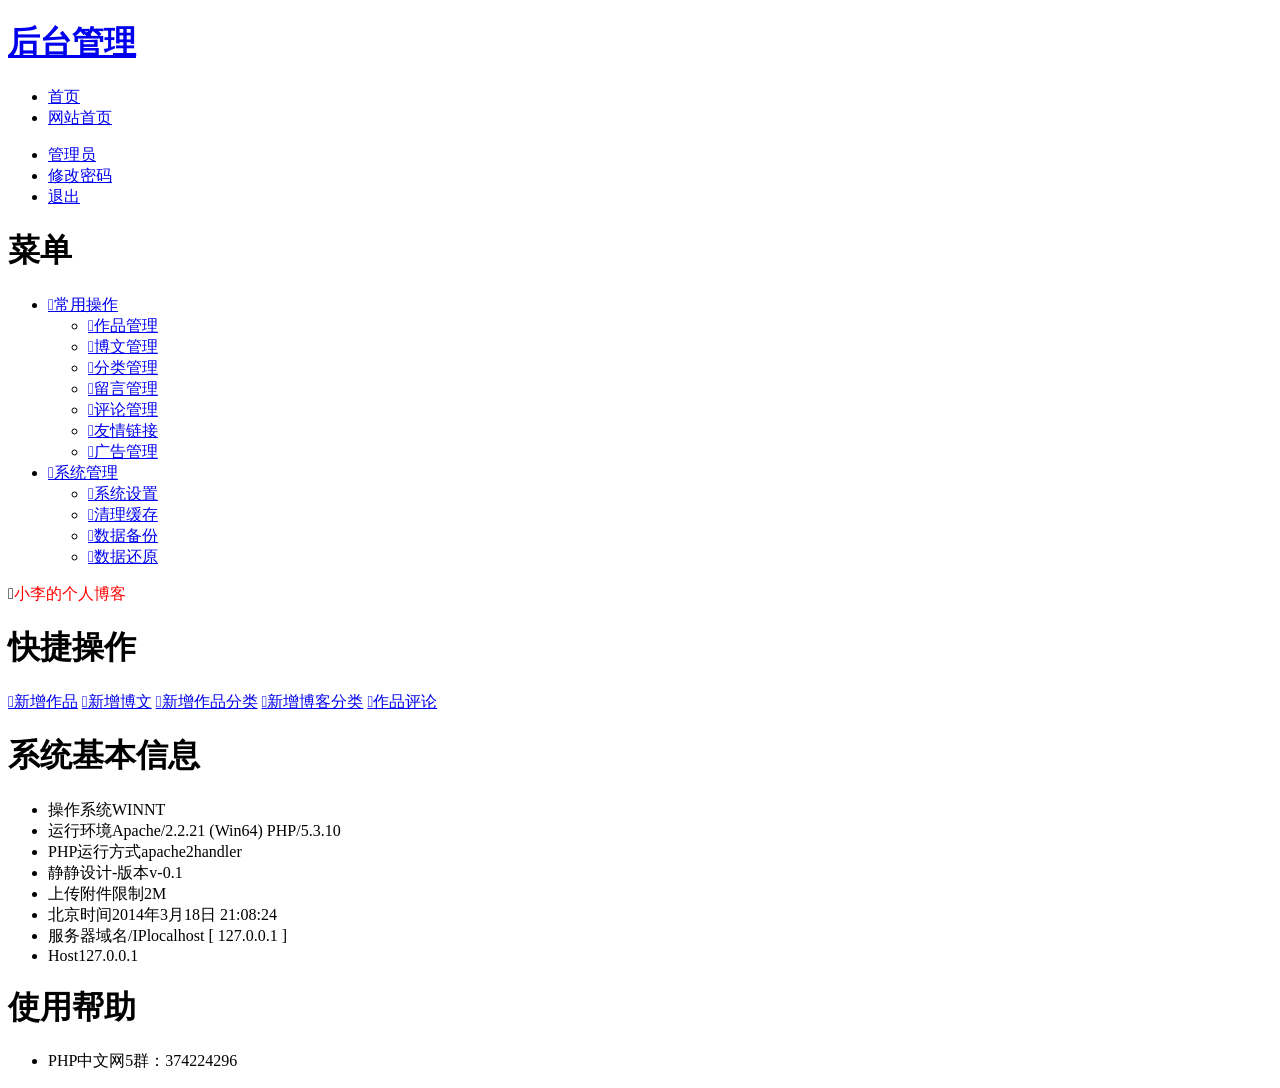
==== Application/Admin/View/Index/index.html @ d3bfcb21 "windows" ====
<!doctype html>
<html>
<head>
    <meta charset="UTF-8">
    <title>李先生博客——后台管理</title>
    <link rel="stylesheet" type="text/css" href="__ROOT__/__HRES__/css/common.css"/>
    <link rel="stylesheet" type="text/css" href="__ROOT__/__HRES__/css/main.css"/>
    <script type="text/javascript" src="__ROOT__/__HRES__/js/libs/modernizr.min.js"></script>
</head>
<body>
<div class="topbar-wrap white">
    <div class="topbar-inner clearfix">
        <div class="topbar-logo-wrap clearfix">
            <h1 class="topbar-logo none"><a href="index.html" class="navbar-brand">后台管理</a></h1>
            <ul class="navbar-list clearfix">
                <li><a class="on" href="index.html">首页</a></li>
                <li><a href="#" target="_blank">网站首页</a></li>
            </ul>
        </div>
        <div class="top-info-wrap">
            <ul class="top-info-list clearfix">
                <li><a href="#">管理员</a></li>
                <li><a href="#">修改密码</a></li>
                <li><a href="#">退出</a></li>
            </ul>
        </div>
    </div>
</div>
<div class="container clearfix">
    <div class="sidebar-wrap">
        <div class="sidebar-title">
            <h1>菜单</h1>
        </div>
        <div class="sidebar-content">
            <ul class="sidebar-list">
                <li>
                    <a href="#"><i class="icon-font">&#xe003;</i>常用操作</a>
                    <ul class="sub-menu">
                        <li><a href="design.html"><i class="icon-font">&#xe008;</i>作品管理</a></li>
                        <li><a href="design.html"><i class="icon-font">&#xe005;</i>博文管理</a></li>
                        <li><a href="design.html"><i class="icon-font">&#xe006;</i>分类管理</a></li>
                        <li><a href="design.html"><i class="icon-font">&#xe004;</i>留言管理</a></li>
                        <li><a href="design.html"><i class="icon-font">&#xe012;</i>评论管理</a></li>
                        <li><a href="design.html"><i class="icon-font">&#xe052;</i>友情链接</a></li>
                        <li><a href="design.html"><i class="icon-font">&#xe033;</i>广告管理</a></li>
                    </ul>
                </li>
                <li>
                    <a href="#"><i class="icon-font">&#xe018;</i>系统管理</a>
                    <ul class="sub-menu">
                        <li><a href="system.html"><i class="icon-font">&#xe017;</i>系统设置</a></li>
                        <li><a href="system.html"><i class="icon-font">&#xe037;</i>清理缓存</a></li>
                        <li><a href="system.html"><i class="icon-font">&#xe046;</i>数据备份</a></li>
                        <li><a href="system.html"><i class="icon-font">&#xe045;</i>数据还原</a></li>
                    </ul>
                </li>
            </ul>
        </div>
    </div>
    <!--/sidebar-->
    <div class="main-wrap">
        <div class="crumb-wrap">
            <div class="crumb-list"><i class="icon-font">&#xe06b;</i><span style="color: red">小李的个人博客</span></div>
        </div>
        <div class="result-wrap">
            <div class="result-title">
                <h1>快捷操作</h1>
            </div>
            <div class="result-content">
                <div class="short-wrap">
                    <a href="__ROOT__/__HRES__/inset.html"><i class="icon-font">&#xe001;</i>新增作品</a>
                    <a href="#"><i class="icon-font">&#xe005;</i>新增博文</a>
                    <a href="#"><i class="icon-font">&#xe048;</i>新增作品分类</a>
                    <a href="#"><i class="icon-font">&#xe041;</i>新增博客分类</a>
                    <a href="#"><i class="icon-font">&#xe01e;</i>作品评论</a>
                </div>
            </div>
        </div>
        <div class="result-wrap">
            <div class="result-title">
                <h1>系统基本信息</h1>
            </div>
            <div class="result-content">
                <ul class="sys-info-list">
                    <li>
                        <label class="res-lab">操作系统</label><span class="res-info">WINNT</span>
                    </li>
                    <li>
                        <label class="res-lab">运行环境</label><span class="res-info">Apache/2.2.21 (Win64) PHP/5.3.10</span>
                    </li>
                    <li>
                        <label class="res-lab">PHP运行方式</label><span class="res-info">apache2handler</span>
                    </li>
                    <li>
                        <label class="res-lab">静静设计-版本</label><span class="res-info">v-0.1</span>
                    </li>
                    <li>
                        <label class="res-lab">上传附件限制</label><span class="res-info">2M</span>
                    </li>
                    <li>
                        <label class="res-lab">北京时间</label><span class="res-info">2014年3月18日 21:08:24</span>
                    </li>
                    <li>
                        <label class="res-lab">服务器域名/IP</label><span class="res-info">localhost [ 127.0.0.1 ]</span>
                    </li>
                    <li>
                        <label class="res-lab">Host</label><span class="res-info">127.0.0.1</span>
                    </li>
                </ul>
            </div>
        </div>
        <div class="result-wrap">
            <div class="result-title">
                <h1>使用帮助</h1>
            </div>
            <div class="result-content">
                <ul class="sys-info-list">
                    <li>
                        <label class="res-lab">PHP中文网5群：</label><span class="res-info">374224296</span>
                    </li>

                </ul>
            </div>
        </div>
    </div>
    <!--/main-->
</div>
</body>
</html>
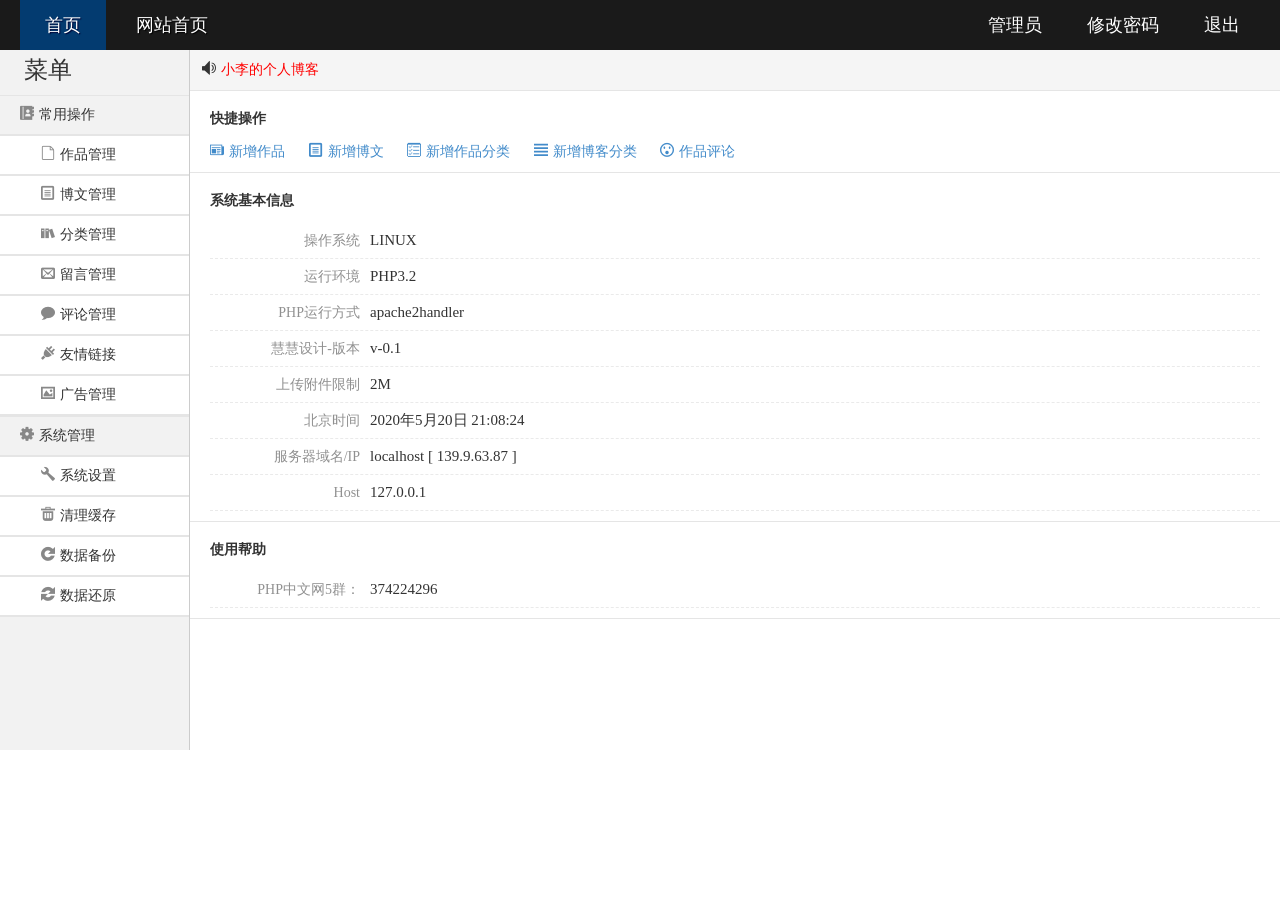
==== commit 685ca876: "基本建成" ====
--- a/Application/Admin/View/Index/index.html
+++ b/Application/Admin/View/Index/index.html
@@ -1,129 +1,129 @@
-<!doctype html>
-<html>
-<head>
-    <meta charset="UTF-8">
-    <title>李先生博客——后台管理</title>
-    <link rel="stylesheet" type="text/css" href="__ROOT__/__HRES__/css/common.css"/>
-    <link rel="stylesheet" type="text/css" href="__ROOT__/__HRES__/css/main.css"/>
-    <script type="text/javascript" src="__ROOT__/__HRES__/js/libs/modernizr.min.js"></script>
-</head>
-<body>
-<div class="topbar-wrap white">
-    <div class="topbar-inner clearfix">
-        <div class="topbar-logo-wrap clearfix">
-            <h1 class="topbar-logo none"><a href="index.html" class="navbar-brand">后台管理</a></h1>
-            <ul class="navbar-list clearfix">
-                <li><a class="on" href="index.html">首页</a></li>
-                <li><a href="#" target="_blank">网站首页</a></li>
-            </ul>
-        </div>
-        <div class="top-info-wrap">
-            <ul class="top-info-list clearfix">
-                <li><a href="#">管理员</a></li>
-                <li><a href="#">修改密码</a></li>
-                <li><a href="#">退出</a></li>
-            </ul>
-        </div>
-    </div>
-</div>
-<div class="container clearfix">
-    <div class="sidebar-wrap">
-        <div class="sidebar-title">
-            <h1>菜单</h1>
-        </div>
-        <div class="sidebar-content">
-            <ul class="sidebar-list">
-                <li>
-                    <a href="#"><i class="icon-font">&#xe003;</i>常用操作</a>
-                    <ul class="sub-menu">
-                        <li><a href="design.html"><i class="icon-font">&#xe008;</i>作品管理</a></li>
-                        <li><a href="design.html"><i class="icon-font">&#xe005;</i>博文管理</a></li>
-                        <li><a href="design.html"><i class="icon-font">&#xe006;</i>分类管理</a></li>
-                        <li><a href="design.html"><i class="icon-font">&#xe004;</i>留言管理</a></li>
-                        <li><a href="design.html"><i class="icon-font">&#xe012;</i>评论管理</a></li>
-                        <li><a href="design.html"><i class="icon-font">&#xe052;</i>友情链接</a></li>
-                        <li><a href="design.html"><i class="icon-font">&#xe033;</i>广告管理</a></li>
-                    </ul>
-                </li>
-                <li>
-                    <a href="#"><i class="icon-font">&#xe018;</i>系统管理</a>
-                    <ul class="sub-menu">
-                        <li><a href="system.html"><i class="icon-font">&#xe017;</i>系统设置</a></li>
-                        <li><a href="system.html"><i class="icon-font">&#xe037;</i>清理缓存</a></li>
-                        <li><a href="system.html"><i class="icon-font">&#xe046;</i>数据备份</a></li>
-                        <li><a href="system.html"><i class="icon-font">&#xe045;</i>数据还原</a></li>
-                    </ul>
-                </li>
-            </ul>
-        </div>
-    </div>
-    <!--/sidebar-->
-    <div class="main-wrap">
-        <div class="crumb-wrap">
-            <div class="crumb-list"><i class="icon-font">&#xe06b;</i><span style="color: red">小李的个人博客</span></div>
-        </div>
-        <div class="result-wrap">
-            <div class="result-title">
-                <h1>快捷操作</h1>
-            </div>
-            <div class="result-content">
-                <div class="short-wrap">
-                    <a href="__ROOT__/__HRES__/inset.html"><i class="icon-font">&#xe001;</i>新增作品</a>
-                    <a href="#"><i class="icon-font">&#xe005;</i>新增博文</a>
-                    <a href="#"><i class="icon-font">&#xe048;</i>新增作品分类</a>
-                    <a href="#"><i class="icon-font">&#xe041;</i>新增博客分类</a>
-                    <a href="#"><i class="icon-font">&#xe01e;</i>作品评论</a>
-                </div>
-            </div>
-        </div>
-        <div class="result-wrap">
-            <div class="result-title">
-                <h1>系统基本信息</h1>
-            </div>
-            <div class="result-content">
-                <ul class="sys-info-list">
-                    <li>
-                        <label class="res-lab">操作系统</label><span class="res-info">WINNT</span>
-                    </li>
-                    <li>
-                        <label class="res-lab">运行环境</label><span class="res-info">Apache/2.2.21 (Win64) PHP/5.3.10</span>
-                    </li>
-                    <li>
-                        <label class="res-lab">PHP运行方式</label><span class="res-info">apache2handler</span>
-                    </li>
-                    <li>
-                        <label class="res-lab">静静设计-版本</label><span class="res-info">v-0.1</span>
-                    </li>
-                    <li>
-                        <label class="res-lab">上传附件限制</label><span class="res-info">2M</span>
-                    </li>
-                    <li>
-                        <label class="res-lab">北京时间</label><span class="res-info">2014年3月18日 21:08:24</span>
-                    </li>
-                    <li>
-                        <label class="res-lab">服务器域名/IP</label><span class="res-info">localhost [ 127.0.0.1 ]</span>
-                    </li>
-                    <li>
-                        <label class="res-lab">Host</label><span class="res-info">127.0.0.1</span>
-                    </li>
-                </ul>
-            </div>
-        </div>
-        <div class="result-wrap">
-            <div class="result-title">
-                <h1>使用帮助</h1>
-            </div>
-            <div class="result-content">
-                <ul class="sys-info-list">
-                    <li>
-                        <label class="res-lab">PHP中文网5群：</label><span class="res-info">374224296</span>
-                    </li>
-
-                </ul>
-            </div>
-        </div>
-    </div>
-    <!--/main-->
-</div>
-</body>
-</html>
+<!doctype html>
+<html>
+<head>
+    <meta charset="UTF-8">
+    <title>李先生博客——后台管理</title>
+    <link rel="stylesheet" type="text/css" href="/Application/Admin/public/css/common.css"/>
+    <link rel="stylesheet" type="text/css" href="/Application/Admin/public/css/main.css"/>
+    <script type="text/javascript" src="/Application/Admin/public/js/libs/modernizr.min.js"></script>
+</head>
+<body>
+<div class="topbar-wrap white">
+    <div class="topbar-inner clearfix">
+        <div class="topbar-logo-wrap clearfix">
+            <h1 class="topbar-logo none"><a href="/index.php/Admin" class="navbar-brand">后台管理</a></h1>
+            <ul class="navbar-list clearfix">
+                <li><a class="on" href="/index.php/Admin">首页</a></li>
+                <li><a href="/" target="_blank">网站首页</a></li>
+            </ul>
+        </div>
+        <div class="top-info-wrap">
+            <ul class="top-info-list clearfix">
+                <li><a href="/index.php/home/index/about">管理员</a></li>
+                <li><a href="/index.php/home/index/about">修改密码</a></li>
+                <li><a href="/">退出</a></li>
+            </ul>
+        </div>
+    </div>
+</div>
+<div class="container clearfix">
+    <div class="sidebar-wrap">
+        <div class="sidebar-title">
+            <h1>菜单</h1>
+        </div>
+        <div class="sidebar-content">
+            <ul class="sidebar-list">
+                <li>
+                    <a href="#"><i class="icon-font">&#xe003;</i>常用操作</a>
+                    <ul class="sub-menu">
+                        <li><a href="/index.php/Admin/Edit/lst"><i class="icon-font">&#xe008;</i>作品管理</a></li>
+                        <li><a href="/index.php/Admin/Edit/lst"><i class="icon-font">&#xe005;</i>博文管理</a></li>
+                        <li><a href="/index.php/Admin/Edit/lst"><i class="icon-font">&#xe006;</i>分类管理</a></li>
+                        <li><a href="/index.php/Admin/Edit/lst"><i class="icon-font">&#xe004;</i>留言管理</a></li>
+                        <li><a href="/index.php/Admin/Edit/lst"><i class="icon-font">&#xe012;</i>评论管理</a></li>
+                        <li><a href="/index.php/Admin/Edit/lst"><i class="icon-font">&#xe052;</i>友情链接</a></li>
+                        <li><a href="/index.php/Admin/Edit/lst"><i class="icon-font">&#xe033;</i>广告管理</a></li>
+                    </ul>
+                </li>
+                <li>
+                    <a href="#"><i class="icon-font">&#xe018;</i>系统管理</a>
+                    <ul class="sub-menu">
+                        <li><a href="/"><i class="icon-font">&#xe017;</i>系统设置</a></li>
+                        <li><a href="/"><i class="icon-font">&#xe037;</i>清理缓存</a></li>
+                        <li><a href="/"><i class="icon-font">&#xe046;</i>数据备份</a></li>
+                        <li><a href="/"><i class="icon-font">&#xe045;</i>数据还原</a></li>
+                    </ul>
+                </li>
+            </ul>
+        </div>
+    </div>
+    <!--/sidebar-->
+    <div class="main-wrap">
+        <div class="crumb-wrap">
+            <div class="crumb-list"><i class="icon-font">&#xe06b;</i><span style="color: red">小李的个人博客</span></div>
+        </div>
+        <div class="result-wrap">
+            <div class="result-title">
+                <h1>快捷操作</h1>
+            </div>
+            <div class="result-content">
+                <div class="short-wrap">
+                    <a href="/Application/Admin/public/inset.html"><i class="icon-font">&#xe001;</i>新增作品</a>
+                    <a href="/Application/Admin/public/inset.html"><i class="icon-font">&#xe005;</i>新增博文</a>
+                    <a href="/Application/Admin/public/inset.html"><i class="icon-font">&#xe048;</i>新增作品分类</a>
+                    <a href="/Application/Admin/public/inset.html"><i class="icon-font">&#xe041;</i>新增博客分类</a>
+                    <a href="/Application/Admin/public/inset.html"><i class="icon-font">&#xe01e;</i>作品评论</a>
+                </div>
+            </div>
+        </div>
+        <div class="result-wrap">
+            <div class="result-title">
+                <h1>系统基本信息</h1>
+            </div>
+            <div class="result-content">
+                <ul class="sys-info-list">
+                    <li>
+                        <label class="res-lab">操作系统</label><span class="res-info">LINUX</span>
+                    </li>
+                    <li>
+                        <label class="res-lab">运行环境</label><span class="res-info">PHP3.2</span>
+                    </li>
+                    <li>
+                        <label class="res-lab">PHP运行方式</label><span class="res-info">apache2handler</span>
+                    </li>
+                    <li>
+                        <label class="res-lab">慧慧设计-版本</label><span class="res-info">v-0.1</span>
+                    </li>
+                    <li>
+                        <label class="res-lab">上传附件限制</label><span class="res-info">2M</span>
+                    </li>
+                    <li>
+                        <label class="res-lab">北京时间</label><span class="res-info">2020年5月20日 21:08:24</span>
+                    </li>
+                    <li>
+                        <label class="res-lab">服务器域名/IP</label><span class="res-info">localhost [ 139.9.63.87 ]</span>
+                    </li>
+                    <li>
+                        <label class="res-lab">Host</label><span class="res-info">127.0.0.1</span>
+                    </li>
+                </ul>
+            </div>
+        </div>
+        <div class="result-wrap">
+            <div class="result-title">
+                <h1>使用帮助</h1>
+            </div>
+            <div class="result-content">
+                <ul class="sys-info-list">
+                    <li>
+                        <label class="res-lab">PHP中文网5群：</label><span class="res-info">374224296</span>
+                    </li>
+
+                </ul>
+            </div>
+        </div>
+    </div>
+    <!--/main-->
+</div>
+</body>
+</html>
--- a/Application/Admin/public/css/common.css
+++ b/Application/Admin/public/css/common.css
@@ -0,0 +1,122 @@
+html{height:100%;}
+body{font:14px/1.5 '微软雅黑';word-wrap:break-word;word-break:break-all;-webkit-text-size-adjust:none;background:#fff;color:#333;}
+body,dl,dd,h1,h2,h3,h4,h5,h6,p,form,ul,ol,blockquote{margin:0}
+img{border:0 none;vertical-align:middle}
+input,select,textarea{font-size:14px;color:#333}
+input{vertical-align:middle;padding:2px;margin:0}
+table{border-collapse:collapse;border-spacing:0}
+select,input,button{font:14px/20px Verdana,Simsun,Helvetica,Arial,sans-serif;}
+em,i,cite,blockquote{font-style:normal}
+ul,ol{list-style:none outside;padding:0}
+h1,h2,h3,h4,h5,h6{font-size:100%}
+textarea{overflow-y:auto;padding:3px}
+a{color:#428bca;text-decoration:none;outline:0}
+a:hover,a:active{color:#2a6496;text-decoration:none;}
+a:focus{outline:0;}
+button::-moz-focus-inner{border:0;padding:0;}
+figure{margin:0}
+article,aside,details,figcaption,figure,footer,header,hgroup,menu,nav,section{display:block}
+.ppr{position:relative;}
+.ppa{position:absolute;}
+.fl{float:left}
+.fr{float:right}
+.tl{text-align:left;}
+.tc{text-align:center;}
+.tr{text-align:right;}
+.mlr5{margin:0 5px;}
+.mt5{margin-top:5px;}
+.mr5{margin-right:5px;}
+.mt10{margin-top:10px;}
+.ml5{margin-left:5px;}
+.ml10{margin-left:10px;}
+.mr10{margin-right:10px;}
+.mb10{margin-bottom:10px;}
+.mb20{margin-bottom:20px;}
+.pl5{padding-left:5px;}
+.pb10{padding-bottom:10px;}
+.pt20{padding-top:20px;}
+.pl10{padding-left:10px;}
+.ptb20{padding:20px 0;}
+.grayc{color:#ccc}
+.gray6{color:#666}
+.gray9{color:#999}
+.emstyle{font-style:italic}
+.clear{clear:both}
+.clearfix:after{content:".";display:block;height:0;clear:both;visibility:hidden;}
+.clearfix{*height:1%;}
+.none{display:none}
+.block{display:block;}
+.minheight500{min-height:500px;height:auto !important;height:500px;overflow:visible;}
+.wrap-box{width:960px;margin:0 auto;}
+.blue,.blue a:link,.blue a:visited{color:blue;}
+.blue a:hover{color:#f60;}
+.white,.white a:link,.white a:visited{color:#fff;}
+.white a:hover{color:#ff0;}
+.red,.red a:link,.red a:visited{color:#f00;}
+.red a:hover{color:#f60;}
+.orange,.orange a:link,.orange a:visited{color:#ffa500;}
+.orange a:hover{color:#f60;}
+@font-face{font-family:'icomoon';src:url('../fonts/icomoon.eot');src:url('../fonts/icomoon.eot?#iefix') format('embedded-opentype'),url('../fonts/icomoon.woff') format('woff'),url('../fonts/icomoon.ttf') format('truetype'),url('../fonts/icomoon.svg#icomoon') format('svg');font-weight:normal;font-style:normal;}
+.icon-font { font-family:'icomoon'; speak:none; font-weight:400; font-style:normal; font-variant:normal; text-transform:none; line-height:1; -webkit-font-smoothing:antialiased; }
+.require-red{color:#f60;font-family:serif;margin-right:3px;}
+/* common */
+.topbar-wrap{height:50px;line-height:50px;background:#1A1A1A;}
+.topbar-logo-wrap{float:left;}
+.topbar-inner{font-size:18px;padding:0 20px;}
+.topbar-logo{float:left;width:150px;text-align:center;}
+.navbar-list{float:left;}
+.top-info-wrap{float:right;}
+.navbar-list{}
+.navbar-list li{float:left;}
+.navbar-list li a{float:left;margin-right:5px;padding:0 25px;text-shadow:1px 1px 1px #000;}
+.navbar-list li a:hover{background:#343434;}
+.navbar-list li a.on{color:#fff;text-shadow:1px 1px 1px #003;background:#033b70;}
+.top-info-list li{float:left;}
+.top-info-list li a{float:left;margin-left:5px;padding:0 20px;display:inline;zoom:1;}
+.top-info-list li a:hover{background:#343434;}
+.btn{display:inline-block;*display:inline;padding:4px 12px;margin-bottom:0;*margin-left:.3em;font-size:14px;line-height:20px;color:#333333;text-align:center;text-shadow:0 1px 1px rgba(255,255,255,0.75);vertical-align:middle;cursor:pointer;background-color:#f5f5f5;*background-color:#e6e6e6;background-image:-moz-linear-gradient(top,#ffffff,#e6e6e6);background-image:-webkit-gradient(linear,0 0,0 100%,from(#ffffff),to(#e6e6e6));background-image:-webkit-linear-gradient(top,#ffffff,#e6e6e6);background-image:-o-linear-gradient(top,#ffffff,#e6e6e6);background-image:linear-gradient(to bottom,#ffffff,#e6e6e6);background-repeat:repeat-x;border:1px solid #bbbbbb;*border:0;border-color:#e6e6e6 #e6e6e6 #bfbfbf;border-color:rgba(0,0,0,0.1) rgba(0,0,0,0.1) rgba(0,0,0,0.25);border-bottom-color:#a2a2a2;-webkit-border-radius:4px;-moz-border-radius:4px;border-radius:4px;filter:progid:DXImageTransform.Microsoft.gradient(startColorstr='#ffffffff',endColorstr='#ffe6e6e6',GradientType=0);filter:progid:DXImageTransform.Microsoft.gradient(enabled=false);*zoom:1;-webkit-box-shadow:inset 0 1px 0 rgba(255,255,255,0.2),0 1px 2px rgba(0,0,0,0.05);-moz-box-shadow:inset 0 1px 0 rgba(255,255,255,0.2),0 1px 2px rgba(0,0,0,0.05);box-shadow:inset 0 1px 0 rgba(255,255,255,0.2),0 1px 2px rgba(0,0,0,0.05);}
+.btn:hover,.btn:active,.btn.active,.btn.disabled,.btn[disabled]{color:#333333;background-color:#e6e6e6;*background-color:#d9d9d9;}
+.btn:active,.btn.active{background-color:#cccccc \9;}
+.btn:first-child{*margin-left:0;}
+.btn:hover{color:#333333;text-decoration:none;background-position:0 -15px;-webkit-transition:background-position 0.1s linear;-moz-transition:background-position 0.1s linear;-o-transition:background-position 0.1s linear;transition:background-position 0.1s linear;}
+.btn:focus{outline:thin dotted #333;outline:5px auto -webkit-focus-ring-color;outline-offset:-2px;}
+.btn.active,.btn:active{background-image:none;outline:0;-webkit-box-shadow:inset 0 2px 4px rgba(0,0,0,0.15),0 1px 2px rgba(0,0,0,0.05);-moz-box-shadow:inset 0 2px 4px rgba(0,0,0,0.15),0 1px 2px rgba(0,0,0,0.05);box-shadow:inset 0 2px 4px rgba(0,0,0,0.15),0 1px 2px rgba(0,0,0,0.05);}
+.btn-primary{color:#ffffff;text-shadow:0 -1px 0 rgba(0,0,0,0.25);background-color:#006dcc;*background-color:#0044cc;background-image:-moz-linear-gradient(top,#0088cc,#0044cc);background-image:-webkit-gradient(linear,0 0,0 100%,from(#0088cc),to(#0044cc));background-image:-webkit-linear-gradient(top,#0088cc,#0044cc);background-image:-o-linear-gradient(top,#0088cc,#0044cc);background-image:linear-gradient(to bottom,#0088cc,#0044cc);background-repeat:repeat-x;border-color:#0044cc #0044cc #002a80;border-color:rgba(0,0,0,0.1) rgba(0,0,0,0.1) rgba(0,0,0,0.25);filter:progid:DXImageTransform.Microsoft.gradient(startColorstr='#ff0088cc',endColorstr='#ff0044cc',GradientType=0);filter:progid:DXImageTransform.Microsoft.gradient(enabled=false);}
+.btn-primary:hover,.btn-primary:active,.btn-primary.active,.btn-primary.disabled,.btn-primary[disabled]{color:#ffffff;background-color:#0044cc;*background-color:#003bb3;}
+.btn-primary:active,.btn-primary.active{background-color:#003399 \9;}
+.btn-warning{color:#ffffff;text-shadow:0 -1px 0 rgba(0,0,0,0.25);background-color:#faa732;*background-color:#f89406;background-image:-moz-linear-gradient(top,#fbb450,#f89406);background-image:-webkit-gradient(linear,0 0,0 100%,from(#fbb450),to(#f89406));background-image:-webkit-linear-gradient(top,#fbb450,#f89406);background-image:-o-linear-gradient(top,#fbb450,#f89406);background-image:linear-gradient(to bottom,#fbb450,#f89406);background-repeat:repeat-x;border-color:#f89406 #f89406 #ad6704;border-color:rgba(0,0,0,0.1) rgba(0,0,0,0.1) rgba(0,0,0,0.25);filter:progid:DXImageTransform.Microsoft.gradient(startColorstr='#fffbb450',endColorstr='#fff89406',GradientType=0);filter:progid:DXImageTransform.Microsoft.gradient(enabled=false);}
+.btn-warning:hover,.btn-warning:active,.btn-warning.active,.btn-warning.disabled,.btn-warning[disabled]{color:#ffffff;background-color:#f89406;*background-color:#df8505;}
+.btn-warning:active,.btn-warning.active{background-color:#c67605 \9;}
+.btn-danger{color:#ffffff;text-shadow:0 -1px 0 rgba(0,0,0,0.25);background-color:#da4f49;*background-color:#bd362f;background-image:-moz-linear-gradient(top,#ee5f5b,#bd362f);background-image:-webkit-gradient(linear,0 0,0 100%,from(#ee5f5b),to(#bd362f));background-image:-webkit-linear-gradient(top,#ee5f5b,#bd362f);background-image:-o-linear-gradient(top,#ee5f5b,#bd362f);background-image:linear-gradient(to bottom,#ee5f5b,#bd362f);background-repeat:repeat-x;border-color:#bd362f #bd362f #802420;border-color:rgba(0,0,0,0.1) rgba(0,0,0,0.1) rgba(0,0,0,0.25);filter:progid:DXImageTransform.Microsoft.gradient(startColorstr='#ffee5f5b',endColorstr='#ffbd362f',GradientType=0);filter:progid:DXImageTransform.Microsoft.gradient(enabled=false);}
+.btn-danger:hover,.btn-danger:active,.btn-danger.active,.btn-danger.disabled,.btn-danger[disabled]{color:#ffffff;background-color:#bd362f;*background-color:#a9302a;}
+.btn-danger:active,.btn-danger.active{background-color:#942a25 \9;}
+.btn-success{color:#ffffff;text-shadow:0 -1px 0 rgba(0,0,0,0.25);background-color:#5bb75b;*background-color:#51a351;background-image:-moz-linear-gradient(top,#62c462,#51a351);background-image:-webkit-gradient(linear,0 0,0 100%,from(#62c462),to(#51a351));background-image:-webkit-linear-gradient(top,#62c462,#51a351);background-image:-o-linear-gradient(top,#62c462,#51a351);background-image:linear-gradient(to bottom,#62c462,#51a351);background-repeat:repeat-x;border-color:#51a351 #51a351 #387038;border-color:rgba(0,0,0,0.1) rgba(0,0,0,0.1) rgba(0,0,0,0.25);filter:progid:DXImageTransform.Microsoft.gradient(startColorstr='#ff62c462',endColorstr='#ff51a351',GradientType=0);filter:progid:DXImageTransform.Microsoft.gradient(enabled=false);}
+.btn-success:hover,.btn-success:active,.btn-success.active,.btn-success.disabled,.btn-success[disabled]{color:#ffffff;background-color:#51a351;*background-color:#499249;}
+.btn-success:active,.btn-success.active{background-color:#408140 \9;}
+.btn-info{color:#ffffff;text-shadow:0 -1px 0 rgba(0,0,0,0.25);background-color:#49afcd;*background-color:#2f96b4;background-image:-moz-linear-gradient(top,#5bc0de,#2f96b4);background-image:-webkit-gradient(linear,0 0,0 100%,from(#5bc0de),to(#2f96b4));background-image:-webkit-linear-gradient(top,#5bc0de,#2f96b4);background-image:-o-linear-gradient(top,#5bc0de,#2f96b4);background-image:linear-gradient(to bottom,#5bc0de,#2f96b4);background-repeat:repeat-x;border-color:#2f96b4 #2f96b4 #1f6377;border-color:rgba(0,0,0,0.1) rgba(0,0,0,0.1) rgba(0,0,0,0.25);filter:progid:DXImageTransform.Microsoft.gradient(startColorstr='#ff5bc0de',endColorstr='#ff2f96b4',GradientType=0);filter:progid:DXImageTransform.Microsoft.gradient(enabled=false);}
+.btn-info:hover,.btn-info:active,.btn-info.active,.btn-info.disabled,.btn-info[disabled]{color:#ffffff;background-color:#2f96b4;*background-color:#2a85a0;}
+.btn-info:active,.btn-info.active{background-color:#24748c \9;}
+.btn-inverse{color:#ffffff;text-shadow:0 -1px 0 rgba(0,0,0,0.25);background-color:#363636;*background-color:#222222;background-image:-moz-linear-gradient(top,#444444,#222222);background-image:-webkit-gradient(linear,0 0,0 100%,from(#444444),to(#222222));background-image:-webkit-linear-gradient(top,#444444,#222222);background-image:-o-linear-gradient(top,#444444,#222222);background-image:linear-gradient(to bottom,#444444,#222222);background-repeat:repeat-x;border-color:#222222 #222222 #000000;border-color:rgba(0,0,0,0.1) rgba(0,0,0,0.1) rgba(0,0,0,0.25);filter:progid:DXImageTransform.Microsoft.gradient(startColorstr='#ff444444',endColorstr='#ff222222',GradientType=0);filter:progid:DXImageTransform.Microsoft.gradient(enabled=false);}
+.btn-inverse:hover,.btn-inverse:active,.btn-inverse.active,.btn-inverse.disabled,.btn-inverse[disabled]{color:#ffffff;background-color:#222222;*background-color:#151515;}
+.btn-inverse:active,.btn-inverse.active{background-color:#080808 \9;}
+.btn4{width:60px;}
+.btn5{width:80px;}
+.btn6{width:120px;}
+.btn7{width:130px;}
+.btn8{width:140px;}
+.btn9{width:160px;}
+.btn10{width:180px;}
+.btn50{width:50%;}
+.btn100{width:100%;}
+textarea,input[type="text"],input[type="password"],input[type="datetime"],input[type="datetime-local"],input[type="date"],input[type="month"],input[type="time"],input[type="week"],input[type="number"],input[type="email"],input[type="url"],input[type="search"],input[type="tel"],input[type="color"],.uneditable-input{background-color:#ffffff;border:1px solid #cccccc;-webkit-box-shadow:inset 0 1px 1px rgba(0,0,0,0.075);-moz-box-shadow:inset 0 1px 1px rgba(0,0,0,0.075);box-shadow:inset 0 1px 1px rgba(0,0,0,0.075);-webkit-transition:border linear 0.2s,box-shadow linear 0.2s;-moz-transition:border linear 0.2s,box-shadow linear 0.2s;-o-transition:border linear 0.2s,box-shadow linear 0.2s;transition:border linear 0.2s,box-shadow linear 0.2s;}
+textarea:focus,input[type="text"]:focus,input[type="password"]:focus,input[type="datetime"]:focus,input[type="datetime-local"]:focus,input[type="date"]:focus,input[type="month"]:focus,input[type="time"]:focus,input[type="week"]:focus,input[type="number"]:focus,input[type="email"]:focus,input[type="url"]:focus,input[type="search"]:focus,input[type="tel"]:focus,input[type="color"]:focus,.uneditable-input:focus{border-color:rgba(82,168,236,0.8);outline:0;outline:thin dotted \9;/* IE6-9 */
+-webkit-box-shadow:inset 0 1px 1px rgba(0,0,0,0.075),0 0 8px rgba(82,168,236,0.6);-moz-box-shadow:inset 0 1px 1px rgba(0,0,0,0.075),0 0 8px rgba(82,168,236,0.6);box-shadow:inset 0 1px 1px rgba(0,0,0,0.075),0 0 8px rgba(82,168,236,0.6);}
+.insert-tab{border-collapse:collapse;border:1px solid #eee;}
+.insert-tab th,.insert-tab td{border:1px solid #eee;}
+.insert-tab tr{line-height:40px;}
+.insert-tab th{text-align:right;font-weight:normal;padding-right:10px;font-size:14px;}
+.insert-tab td{text-align:left;padding-left:10px;}
+.list-page{padding:20px 0;text-align:center;}
+.list-page a{margin:0 5px;padding:2px 7px;border:1px solid #ccc;background:#f3f3f3;}
+.list-page a:hover{background:#e4e4e4;border:1px solid #908f8f;}
+.list-page .current{margin:0 5px;padding:2px 7px;background:#f60;border:1px solid #fe8101;color:#fff;}
--- a/Application/Admin/public/css/main.css
+++ b/Application/Admin/public/css/main.css
@@ -0,0 +1,58 @@
+.sidebar-wrap{float: left;width: 189px;min-height:700px;background: #f2f2f2;border-right:1px solid #ccc;/*cursor:e-resize;*/}
+.main-wrap{margin-left: 190px;min-height:100%;}
+.sidebar-title{height: 40px;line-height: 40px;text-indent:1em;font-size: 24px;text-align: left;}
+.sidebar-title h1{font-weight: normal;}
+.sidebar-content{padding-top: 5px;}
+.sidebar-list li{border:1px solid #e5e5e5;border-width:1px 0;}
+.sidebar-list li .icon-font{margin-right: 5px;color: #888;font-size: 14px;}
+.sidebar-list li a{padding: 0 16px 0 20px;display: block;height: 38px;line-height: 38px;color: #333;}
+.sidebar-list li a:hover{background: #fff;color: #1963AA;}
+.sub-menu{border-top: 1px solid #e5e5e5;background: #fff;}
+.sub-menu li{padding-left: 21px;}
+.sub-menu li.on{background: #1963AA;}
+.sub-menu li.on a{background: #1963AA;color: #fff;}
+.sub-menu li.on .icon-font{color: #fff;}
+.sub-menu .icon-font{font-size: 11px;}
+/* main */
+.crumb-wrap{height: 40px;line-height: 39px;border-bottom: 1px solid #e5e5e5;background: #f5f5f5;}
+.crumb-list{padding-left: 12px;}
+.crumb-list .icon-font{margin-right: 5px;}
+.crumb-step{margin: 0 5px;color: #b2c2e0;font-family: serif;}
+.search-wrap{padding: 15px 0;border-bottom: 1px solid #e5e5e5;}
+.search-tab tr{line-height: 35px;}
+.search-tab th{text-align: right;padding-right:10px;font-weight: normal;}
+.search-tab td{padding: 0 5px;}
+.common-text{height: 23px;line-height: 23px;padding: 2px 4px;border: 1px solid #ccc;background: #fff;border-radius:5px;}
+.result-wrap{padding:10px 20px;border-bottom: 1px solid #e5e5e5;}
+.result-title{line-height: 35px;padding-bottom: 5px;overflow: hidden;}
+.comment-title{line-height: 35px;margin-bottom: 10px;overflow: hidden;}
+.result-list a{margin-right: 15px;}
+.result-list i{padding-right: 5px;}
+.result-tab{border-collapse:collapse;border: 1px solid #ddd;}
+.result-tab th{font-weight: normal;font-size: 15px;text-align: left;background: url(../images/tab-thbg.png) #f9f9f9 0 bottom repeat-x;}
+.result-tab th,.result-tab td{padding:5px;border-bottom: 1px solid #ddd;border-right: 1px solid #e1e1e1;}
+.result-tab tr{line-height:35px;}
+.result-tab th.tc,.result-tab td.tc{text-align: center;}
+.result-tab tr:nth-child(odd){background: #f9f9f9;}
+.result-tab tr:hover{background: #f1f1f1;}
+.result-tab tr.even-tr{background: #e9fff2;}
+.comment-tab{border-bottom: 1px solid #ddd;padding-left: 15px;margin-bottom: 10px;}
+.comment-tab a{float: left;}
+.comment-tab a.on{padding: 0 15px;background: #49afcd;color: #fff;border-radius:5px 5px 0 0;}
+/* config */
+.config-items{margin-bottom: 25px;}
+.config-title{margin-bottom: 10px;}
+.config-title h1{font-size: 14px;font-weight: normal;}
+.config-title h1 i{margin-right: 5px;font-size: 12px;}
+.columns-title{padding: 10px 0;height: 35px;line-height: 35px;overflow: hidden;}
+/*.columns-title .comment-tab{padding-left: 0;}*/
+.visitor-img{float: left;}
+.visitor-info{float: left;padding-left: 10px;line-height:23px;}
+.visitor-email{color: #aaa;}
+.short-wrap a{margin-right: 20px;}
+.short-wrap a i{margin-right: 5px;}
+.res-lab{display: inline-block;width: 150px;padding-right: 10px;text-align: right;}
+.sys-info-list li{line-height: 35px;border-bottom: 1px dashed #eaeaea;}
+.res-lab{color: #909090;}
+.res-info{font-size: 15px;}
+.sort-input{width: 25px;text-align: center;}
